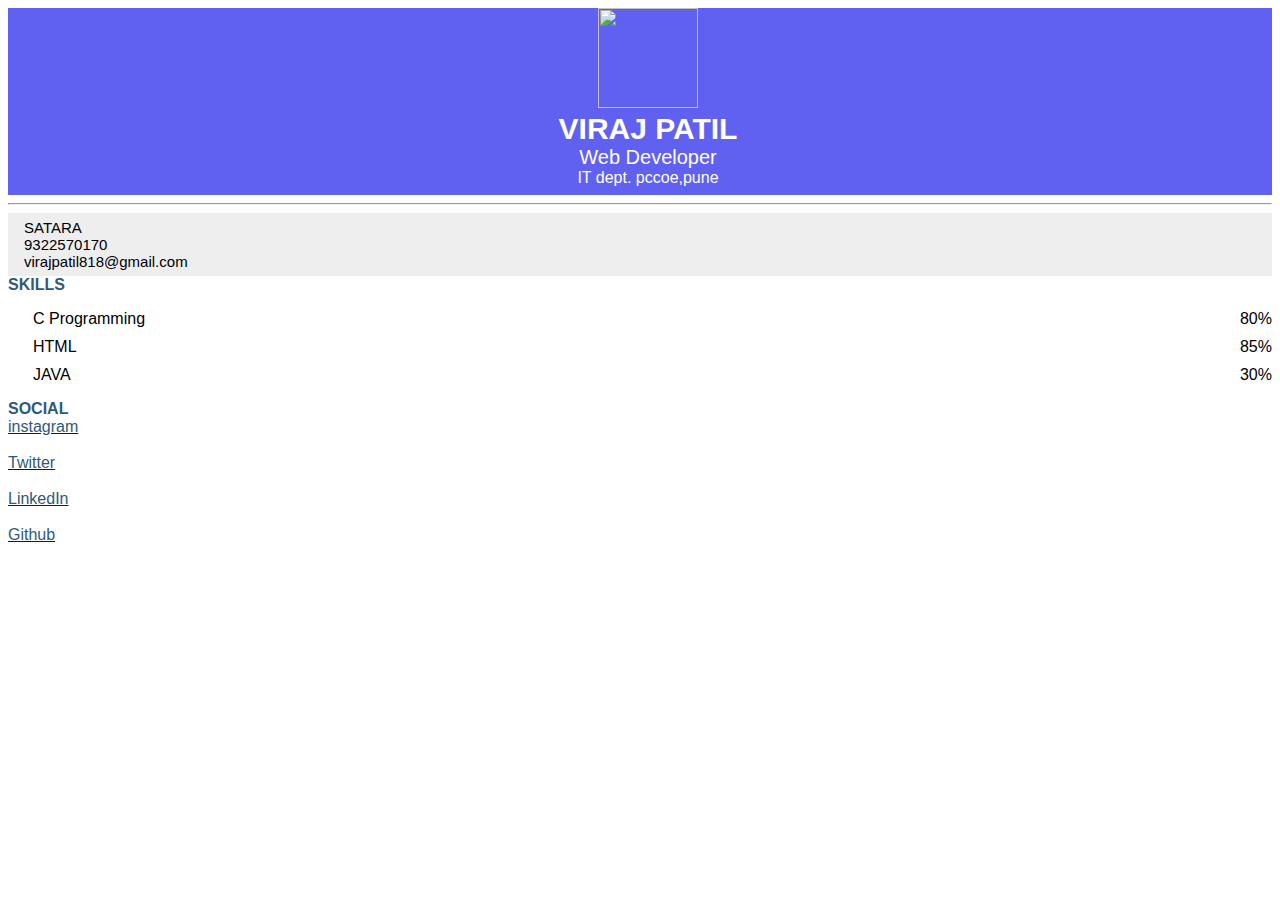
==== index.html @ f86f1054 "Update index.html" ====
<!DOCTYPE html>
<html>

<head>
    <title>My CV</title>
    <link rel="stylesheet" href="css/styles.css" >
    <script src="https://kit.fontawesome.com/b99e675b6e.js"></script>
</head>

<body>
    <!--Intro-->
    <div class="intro" align=center>
        <img src="https://www.gtiarmoredcars.com/wp-content/uploads/2021/02/62681-flat-icons-face-computer-design-avatar-icon.png" alt="" height="100" width="100px" </img>
        <div class="heading">VIRAJ PATIL</div>
        <div class="prof">Web Developer</div>
        <div class="summary">IT dept. pccoe,pune</div>
    </div>
    <hr/>
    <!--Contact Information-->
    <div class="contactinfo">
        <div class="icon">
            <div class="fas fa-map-signs"></div>
        </div>
        <div class="data">
            SATARA
        </div>
        <div class="icon">
            <div class="fas fa-mobile-alt"></div>
        </div>
        <div class="data">
            9322570170
        </div>
        <div class="icon">
            <div class="fas fa-envelope"></div>
        </div>
        <div class="data">
            virajpatil818@gmail.com
        </div>
    </div>
    <!--Skills Section-->
    <div class="subheading">Skills</div>
    <div class="skills">
        <ul>
            <li>
                <div class="skill_name">
                    C Programming
                </div>
                <div class="skill_prog">
                    <span style="width: 80%;"></span>
                </div>
                <div class="skill_per">80%</div>
            </li>
            <li>
                <div class="skill_name">
                    HTML
                </div>
                <div class="skill_prog">
                    <span style="width: 85%;"></span>
                </div>
                <div class="skill_per">85%</div>
            </li>
            <li>
                <div class="skill_name">
                    JAVA
                </div>
                <div class="skill_prog">
                    <span style="width: 30%;"></span>
                </div>
                <div class="skill_per">30%</div>
            </li>
        </ul>
    </div>
    <!--Social-->
    <div class="subheading">Social</div>
    <div class="social">
        <a href="facebooklink" target="_blank">
            <div class="icon">
                <div class="fab fa-instagram-square">instagram</div>
            </div>
        </a>
        <a href="https://twitter.com/Virajpatil818?t=EMT_j6uT6eudq-HagAycqg&s=09" target="_blank">
            <div class="icon">
                <span style="padding-left:10px;"></span>
                <div class="fab fa-twitter-square">Twitter</div>
            </div>
        </a>
        <a href="https://www.linkedin.com/in/viraj-patil-vp818/" target="_blank">
            <div class="icon">
                <span style="padding-left:10px;"></span>
                <div class="fab fa-linkedin">LinkedIn</div>
            </div>
        </a>
        <a href="https://github.com/Virajpatil818" target="_blank">
            <div class="icon">
                <span style="padding-left:10px;"></span>
                <div class="fab fa-github">Github</div>
            </div>
        </a>
    </div>
</body>

</html>
---- css/styles.css ----
.heading{
    font-size: 30px;
    font-weight: bolder;
    text-transform:uppercase ;
}

.intro{
    background-color:rgb(97, 97, 241);
    color: white;
    padding-left:16px;
    padding-bottom:8px;
    margin-bottom:4px;
}

body{
    font-family: 'Gill Sans', Calibri, 'Trebuchet MS', sans-serif
}

.prof{
    font-size: 20px;
    font-weight: lighter;
}

.contactinfo{
    font-size: 15px;
    padding-left:16px;
    padding-top:6px;
    padding-bottom:6px;
    background-color:#eeeeee;
}

.subheading{
    font size: 20px;
     font-weight: bolder;
     color: #2F5A78;
     text-transform:uppercase ;
}

.icon{
    color: #2F5A78;
}

.date{
    font-size: 16px;
    color: #2F5A78;
    font-weight: bold;
}

.skills ul li{
    display: flex;
    margin-bottom: 10px;
    justify-content: space-between;
    align-items: center;
    margin-left: -15px;
}
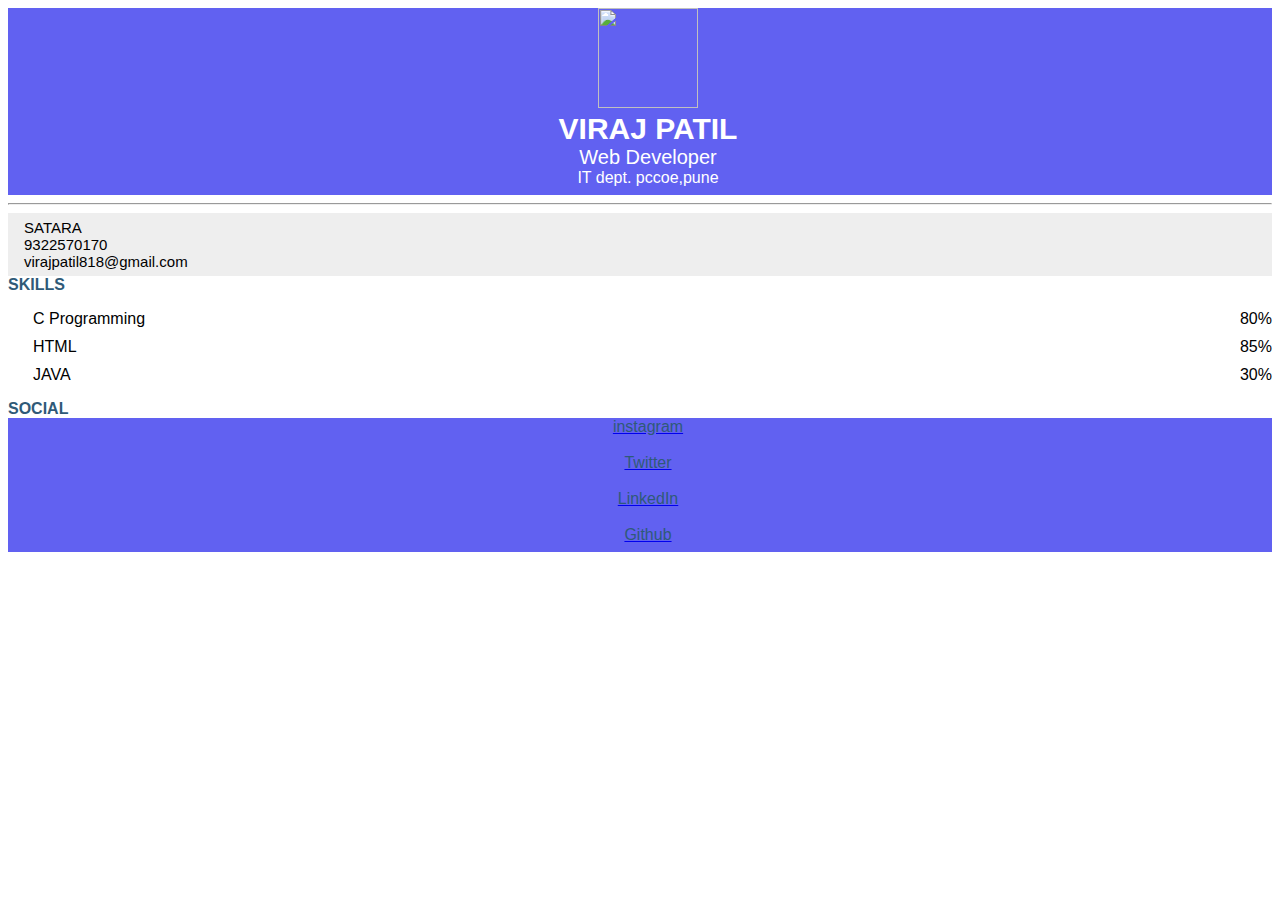
==== commit dcacb5fe: "Update index.html" ====
--- a/index.html
+++ b/index.html
@@ -72,7 +72,7 @@
     </div>
     <!--Social-->
     <div class="subheading">Social</div>
-    <div class="social">
+    <div class="social" align=center>
         <a href="facebooklink" target="_blank">
             <div class="icon">
                 <div class="fab fa-instagram-square">instagram</div>
--- a/css/styles.css
+++ b/css/styles.css
@@ -52,4 +52,12 @@
     justify-content: space-between;
     align-items: center;
     margin-left: -15px;
-}+}
+
+.social{
+background-color:rgb(97, 97, 241);
+    color: white;
+    padding-left:16px;
+    padding-bottom:8px;
+    margin-bottom:4px;
+}
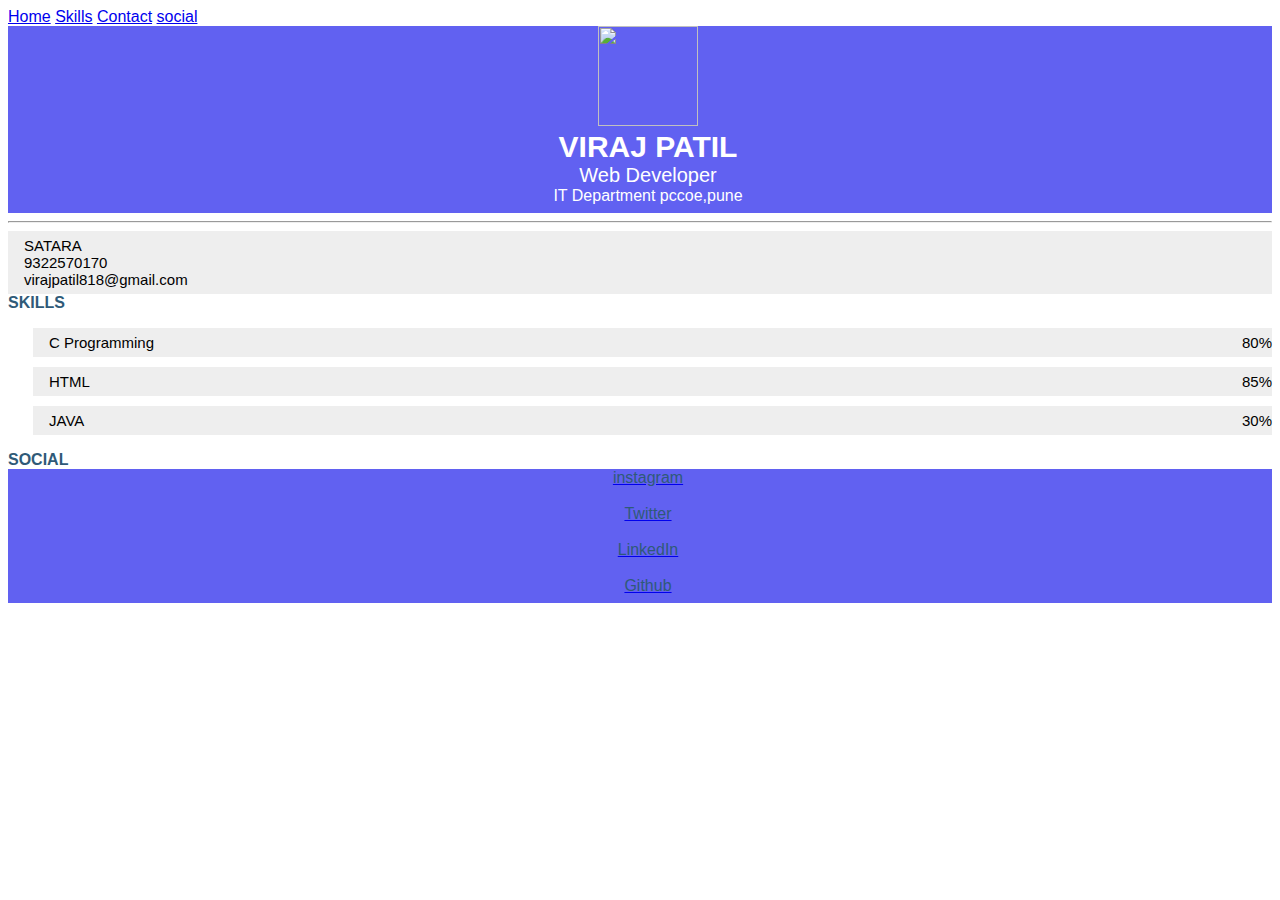
==== commit 0ce325d6: "Update index.html" ====
--- a/index.html
+++ b/index.html
@@ -8,12 +8,22 @@
 </head>
 
 <body>
+    
+    
+<div class="topnav">
+  <a class="active" href="#intro">Home</a>
+  <a href="#skills">Skills</a>
+  <a href="#contactinfo">Contact</a>
+  <a href="#social">social</a>
+</div>
+    
+    
     <!--Intro-->
     <div class="intro" align=center>
         <img src="https://www.gtiarmoredcars.com/wp-content/uploads/2021/02/62681-flat-icons-face-computer-design-avatar-icon.png" alt="" height="100" width="100px" </img>
         <div class="heading">VIRAJ PATIL</div>
         <div class="prof">Web Developer</div>
-        <div class="summary">IT dept. pccoe,pune</div>
+        <div class="summary">IT Department pccoe,pune</div>
     </div>
     <hr/>
     <!--Contact Information-->
--- a/css/styles.css
+++ b/css/styles.css
@@ -52,6 +52,12 @@
     justify-content: space-between;
     align-items: center;
     margin-left: -15px;
+    
+    font-size: 15px;
+    padding-left:16px;
+    padding-top:6px;
+    padding-bottom:6px;
+    background-color:#eeeeee;
 }
 
 .social{
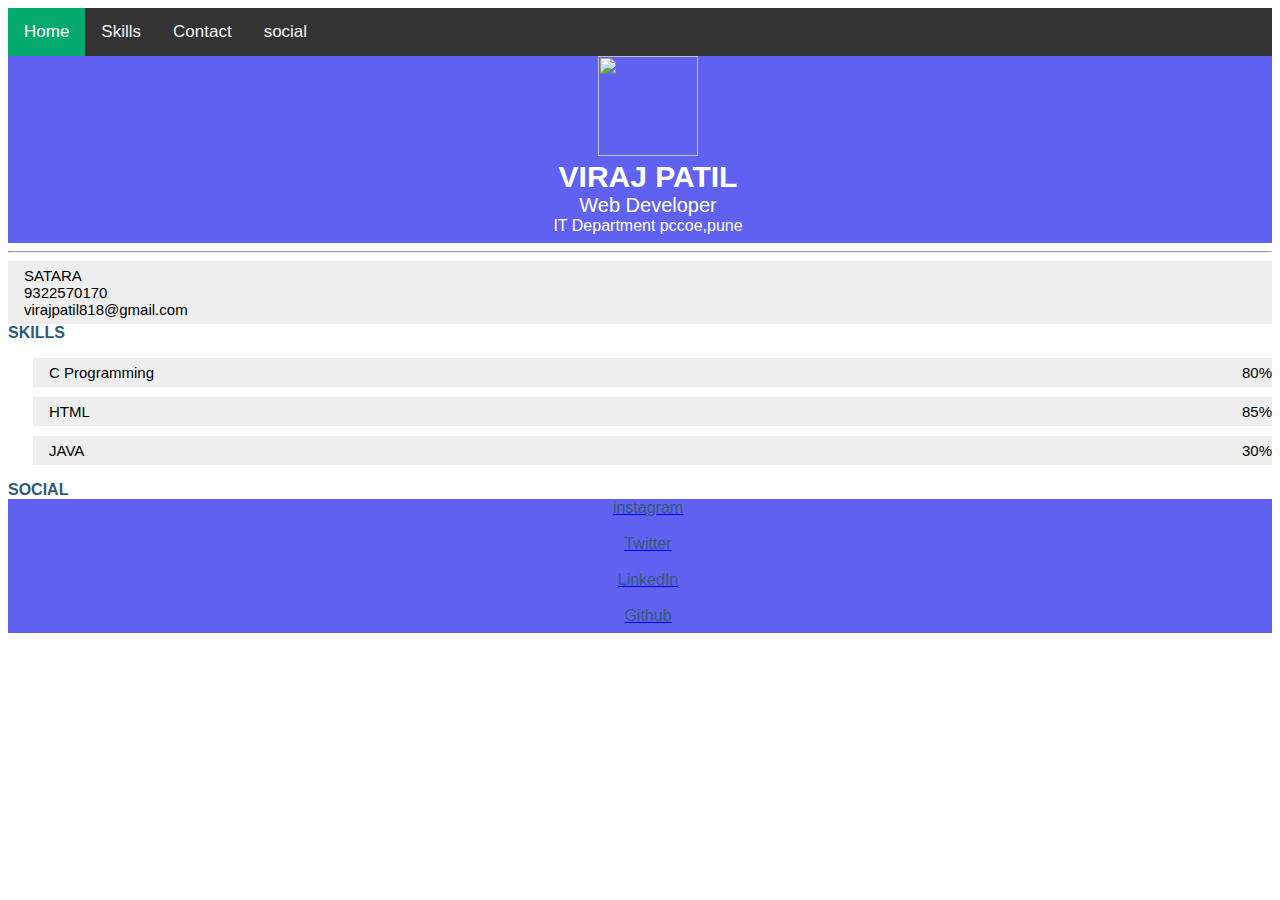
==== commit a4e9943b: "Update index.html" ====
--- a/index.html
+++ b/index.html
@@ -1,8 +1,12 @@
 <!DOCTYPE html>
-<html>
+<html lang="en">
 
+<meta charset="UTF-8">
+    
 <head>
     <title>My CV</title>
+    <meta charset="UTF-8">
+<meta name="viewport" content="width=device-width, initial-scale=1">
     <link rel="stylesheet" href="css/styles.css" >
     <script src="https://kit.fontawesome.com/b99e675b6e.js"></script>
 </head>
--- a/css/styles.css
+++ b/css/styles.css
@@ -1,3 +1,27 @@
+.topnav {
+  background-color: #333;
+  overflow: hidden;
+}
+
+.topnav a {
+  float: left;
+  color: #f2f2f2;
+  text-align: center;
+  padding: 14px 16px;
+  text-decoration: none;
+  font-size: 17px;
+}
+
+.topnav a:hover {
+  background-color: #ddd;
+  color: black;
+}
+
+.topnav a.active {
+  background-color: #04AA6D;
+  color: white;
+}
+
 .heading{
     font-size: 30px;
     font-weight: bolder;
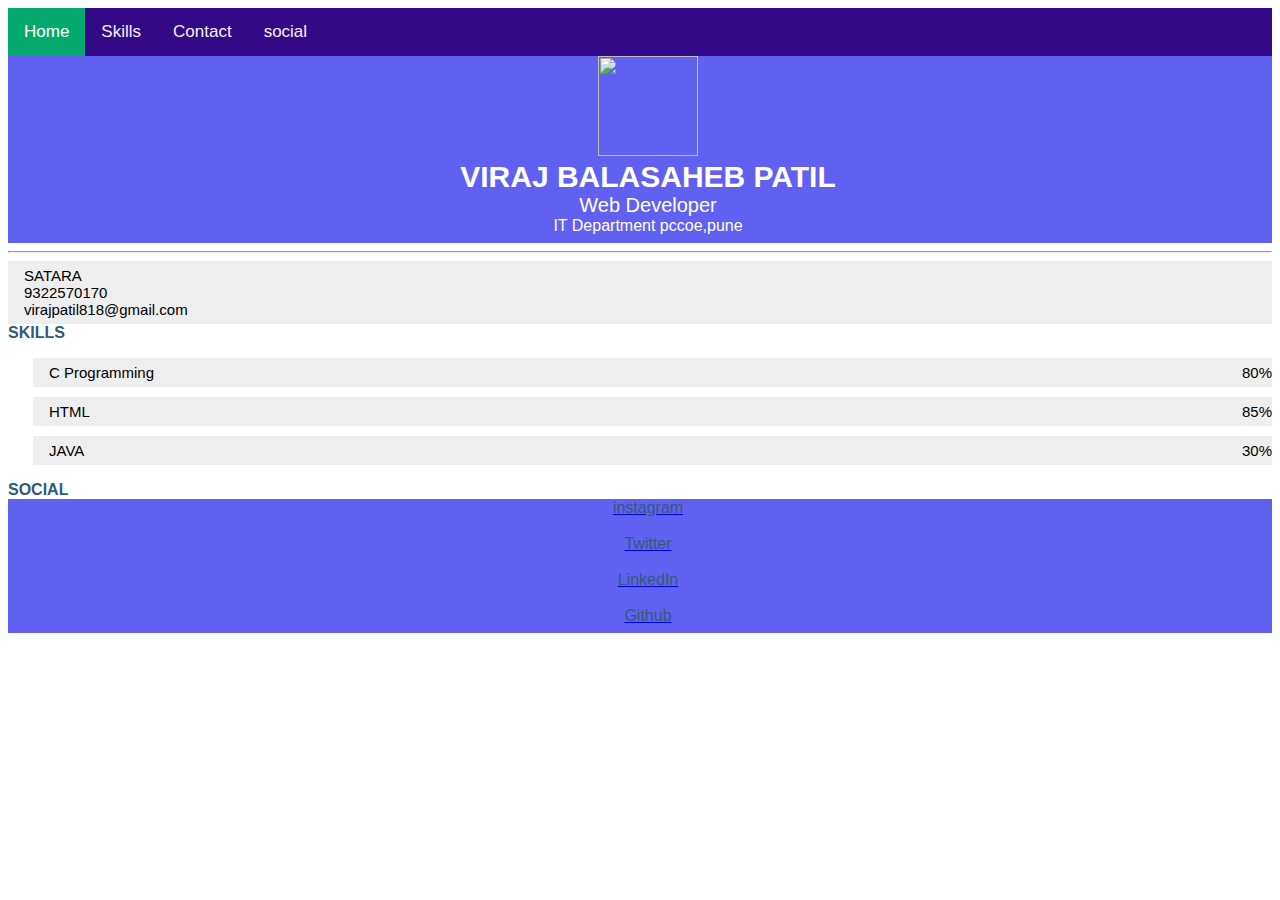
==== commit 2bd51f43: "Update index.html" ====
--- a/index.html
+++ b/index.html
@@ -4,7 +4,7 @@
 <meta charset="UTF-8">
     
 <head>
-    <title>My CV</title>
+    <title>Viraj Balasaheb Patil</title>
     <meta charset="UTF-8">
 <meta name="viewport" content="width=device-width, initial-scale=1">
     <link rel="stylesheet" href="css/styles.css" >
@@ -24,8 +24,8 @@
     
     <!--Intro-->
     <div class="intro" align=center>
-        <img src="https://www.gtiarmoredcars.com/wp-content/uploads/2021/02/62681-flat-icons-face-computer-design-avatar-icon.png" alt="" height="100" width="100px" </img>
-        <div class="heading">VIRAJ PATIL</div>
+        <img src="https://media-exp1.licdn.com/dms/image/C4E03AQFShjJ3Ks41Gw/profile-displayphoto-shrink_800_800/0/1649183749614?e=1673481600&v=beta&t=nx0t_Z49lmj5xTffPR2-3VK4j_OTMd4HLLIrCcb0svs" alt="" height="100" width="100px" </img>
+        <div class="heading">VIRAJ BALASAHEB PATIL</div>
         <div class="prof">Web Developer</div>
         <div class="summary">IT Department pccoe,pune</div>
     </div>
--- a/css/styles.css
+++ b/css/styles.css
@@ -1,5 +1,5 @@
 .topnav {
-  background-color: #333;
+  background-color: #320987;
   overflow: hidden;
 }
 
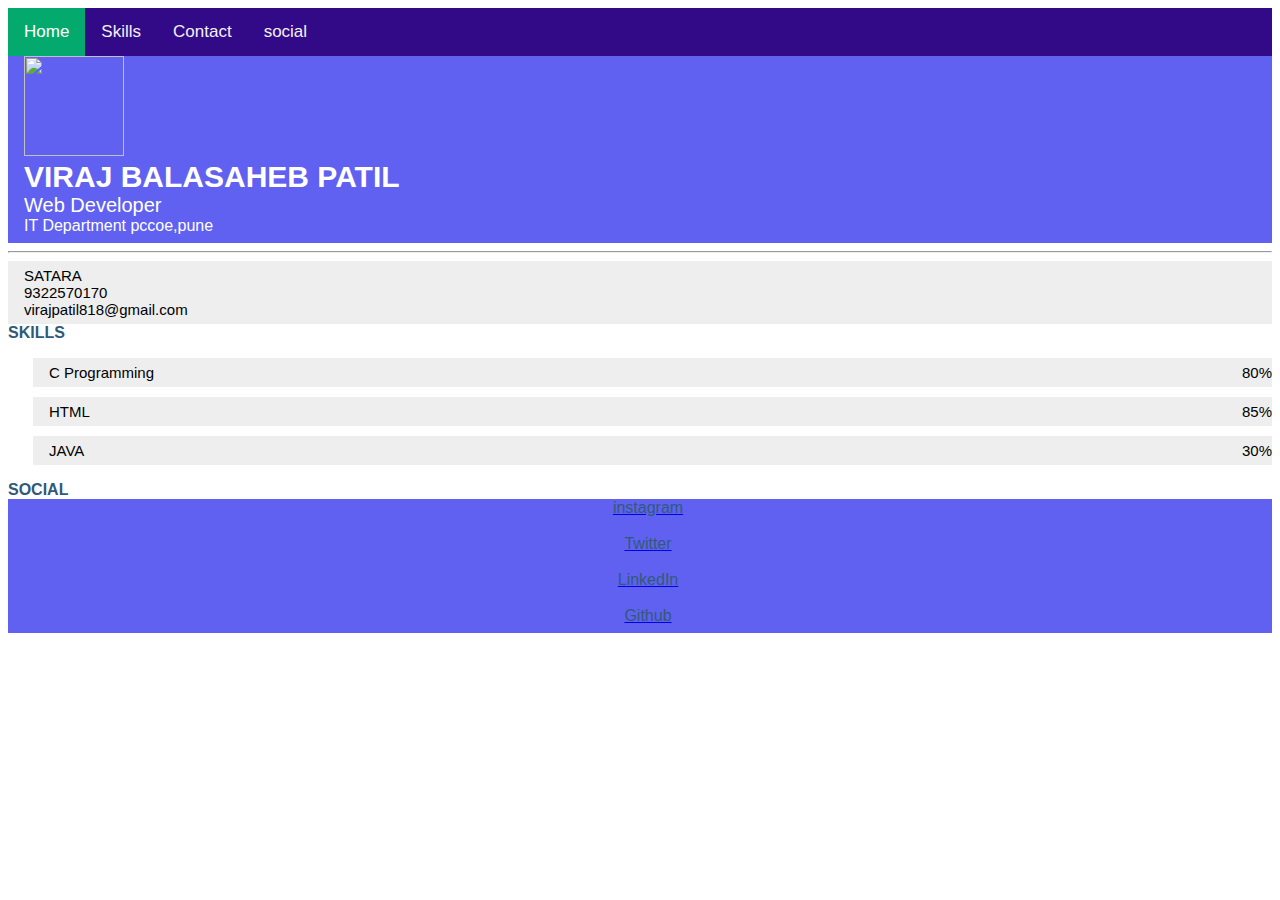
==== commit e51f459b: "Update index.html" ====
--- a/index.html
+++ b/index.html
@@ -23,7 +23,7 @@
     
     
     <!--Intro-->
-    <div class="intro" align=center>
+    <div class="intro">
         <img src="https://media-exp1.licdn.com/dms/image/C4E03AQFShjJ3Ks41Gw/profile-displayphoto-shrink_800_800/0/1649183749614?e=1673481600&v=beta&t=nx0t_Z49lmj5xTffPR2-3VK4j_OTMd4HLLIrCcb0svs" alt="" height="100" width="100px" </img>
         <div class="heading">VIRAJ BALASAHEB PATIL</div>
         <div class="prof">Web Developer</div>
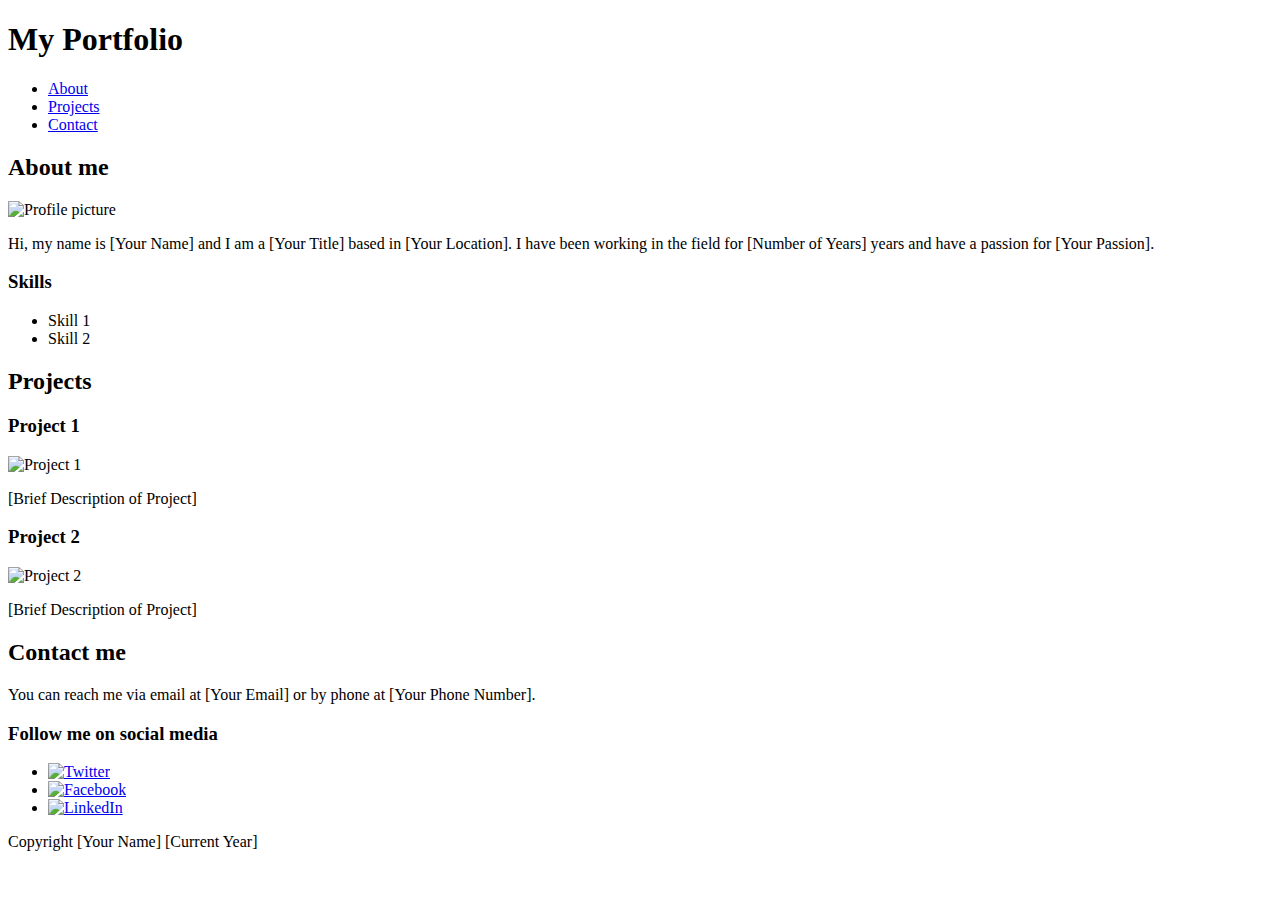
==== commit 15a96f99: "Update index.html" ====
--- a/index.html
+++ b/index.html
@@ -1,116 +1,77 @@
 <!DOCTYPE html>
-<html lang="en">
+<html>
+<head>
+  <meta charset="utf-8">
+  <meta name="viewport" content="width=device-width, initial-scale=1">
+  <title>My Portfolio</title>
+  <link rel="stylesheet" href="style.css">
+</head>
+<body>
+  <header>
+    <h1>My Portfolio</h1>
+    <nav>
+      <ul>
+        <li><a href="#about">About</a></li>
+        <li><a href="#projects">Projects</a></li>
+        <li><a href="#contact">Contact</a></li>
+      </ul>
+    </nav>
+  </header>
 
-<meta charset="UTF-8">
-    
-<head>
-    <title>Viraj Balasaheb Patil</title>
-    <meta charset="UTF-8">
-<meta name="viewport" content="width=device-width, initial-scale=1">
-    <link rel="stylesheet" href="css/styles.css" >
-    <script src="https://kit.fontawesome.com/b99e675b6e.js"></script>
-</head>
+  <main>
+    <section id="about">
+      <h2>About me</h2>
+      <div class="profile-picture">
+        <img src="profile.jpg" alt="Profile picture">
+      </div>
+      <p>
+        Hi, my name is [Your Name] and I am a [Your Title] based in [Your Location].
+        I have been working in the field for [Number of Years] years and have a passion for [Your Passion].
+      </p>
+      <h3>Skills</h3>
+      <ul>
+        <li>Skill 1</li>
+        <li>Skill 2</li>
+        <!-- Add more skills as needed -->
+      </ul>
+    </section>
 
-<body>
-    
-    
-<div class="topnav">
-  <a class="active" href="#intro">Home</a>
-  <a href="#skills">Skills</a>
-  <a href="#contactinfo">Contact</a>
-  <a href="#social">social</a>
-</div>
-    
-    
-    <!--Intro-->
-    <div class="intro">
-        <img src="https://media-exp1.licdn.com/dms/image/C4E03AQFShjJ3Ks41Gw/profile-displayphoto-shrink_800_800/0/1649183749614?e=1673481600&v=beta&t=nx0t_Z49lmj5xTffPR2-3VK4j_OTMd4HLLIrCcb0svs" alt="" height="100" width="100px" </img>
-        <div class="heading">VIRAJ BALASAHEB PATIL</div>
-        <div class="prof">Web Developer</div>
-        <div class="summary">IT Department pccoe,pune</div>
-    </div>
-    <hr/>
-    <!--Contact Information-->
-    <div class="contactinfo">
-        <div class="icon">
-            <div class="fas fa-map-signs"></div>
-        </div>
-        <div class="data">
-            SATARA
-        </div>
-        <div class="icon">
-            <div class="fas fa-mobile-alt"></div>
-        </div>
-        <div class="data">
-            9322570170
-        </div>
-        <div class="icon">
-            <div class="fas fa-envelope"></div>
-        </div>
-        <div class="data">
-            virajpatil818@gmail.com
-        </div>
-    </div>
-    <!--Skills Section-->
-    <div class="subheading">Skills</div>
-    <div class="skills">
-        <ul>
-            <li>
-                <div class="skill_name">
-                    C Programming
-                </div>
-                <div class="skill_prog">
-                    <span style="width: 80%;"></span>
-                </div>
-                <div class="skill_per">80%</div>
-            </li>
-            <li>
-                <div class="skill_name">
-                    HTML
-                </div>
-                <div class="skill_prog">
-                    <span style="width: 85%;"></span>
-                </div>
-                <div class="skill_per">85%</div>
-            </li>
-            <li>
-                <div class="skill_name">
-                    JAVA
-                </div>
-                <div class="skill_prog">
-                    <span style="width: 30%;"></span>
-                </div>
-                <div class="skill_per">30%</div>
-            </li>
-        </ul>
-    </div>
-    <!--Social-->
-    <div class="subheading">Social</div>
-    <div class="social" align=center>
-        <a href="facebooklink" target="_blank">
-            <div class="icon">
-                <div class="fab fa-instagram-square">instagram</div>
-            </div>
-        </a>
-        <a href="https://twitter.com/Virajpatil818?t=EMT_j6uT6eudq-HagAycqg&s=09" target="_blank">
-            <div class="icon">
-                <span style="padding-left:10px;"></span>
-                <div class="fab fa-twitter-square">Twitter</div>
-            </div>
-        </a>
-        <a href="https://www.linkedin.com/in/viraj-patil-vp818/" target="_blank">
-            <div class="icon">
-                <span style="padding-left:10px;"></span>
-                <div class="fab fa-linkedin">LinkedIn</div>
-            </div>
-        </a>
-        <a href="https://github.com/Virajpatil818" target="_blank">
-            <div class="icon">
-                <span style="padding-left:10px;"></span>
-                <div class="fab fa-github">Github</div>
-            </div>
-        </a>
-    </div>
+    <section id="projects">
+      <h2>Projects</h2>
+      <h3>Project 1</h3>
+      <div class="project-image">
+        <img src="project1.jpg" alt="Project 1">
+      </div>
+      <p>
+        [Brief Description of Project]
+      </p>
+      <h3>Project 2</h3>
+      <div class="project-image">
+        <img src="project2.jpg" alt="Project 2">
+      </div>
+      <p>
+        [Brief Description of Project]
+      </p>
+      <!-- Add more projects as needed -->
+    </section>
+
+    <section id="contact">
+      <h2>Contact me</h2>
+      <p>
+        You can reach me via email at [Your Email] or by phone at [Your Phone Number].
+      </p>
+      <h3>Follow me on social media</h3>
+      <ul class="social-links">
+        <li><a href="#"><img src="twitter.png" alt="Twitter"></a></li>
+        <li><a href="#"><img src="facebook.png" alt="Facebook"></a></li>
+        <li><a href="#"><img src="linkedin.png" alt="LinkedIn"></a></li>
+        <!-- Add more social media links as needed -->
+      </ul>
+    </section>
+  </main>
+
+  <footer>
+    <p>Copyright [Your Name] [Current Year]</p>
+  </footer>
 </body>
-
 </html>
